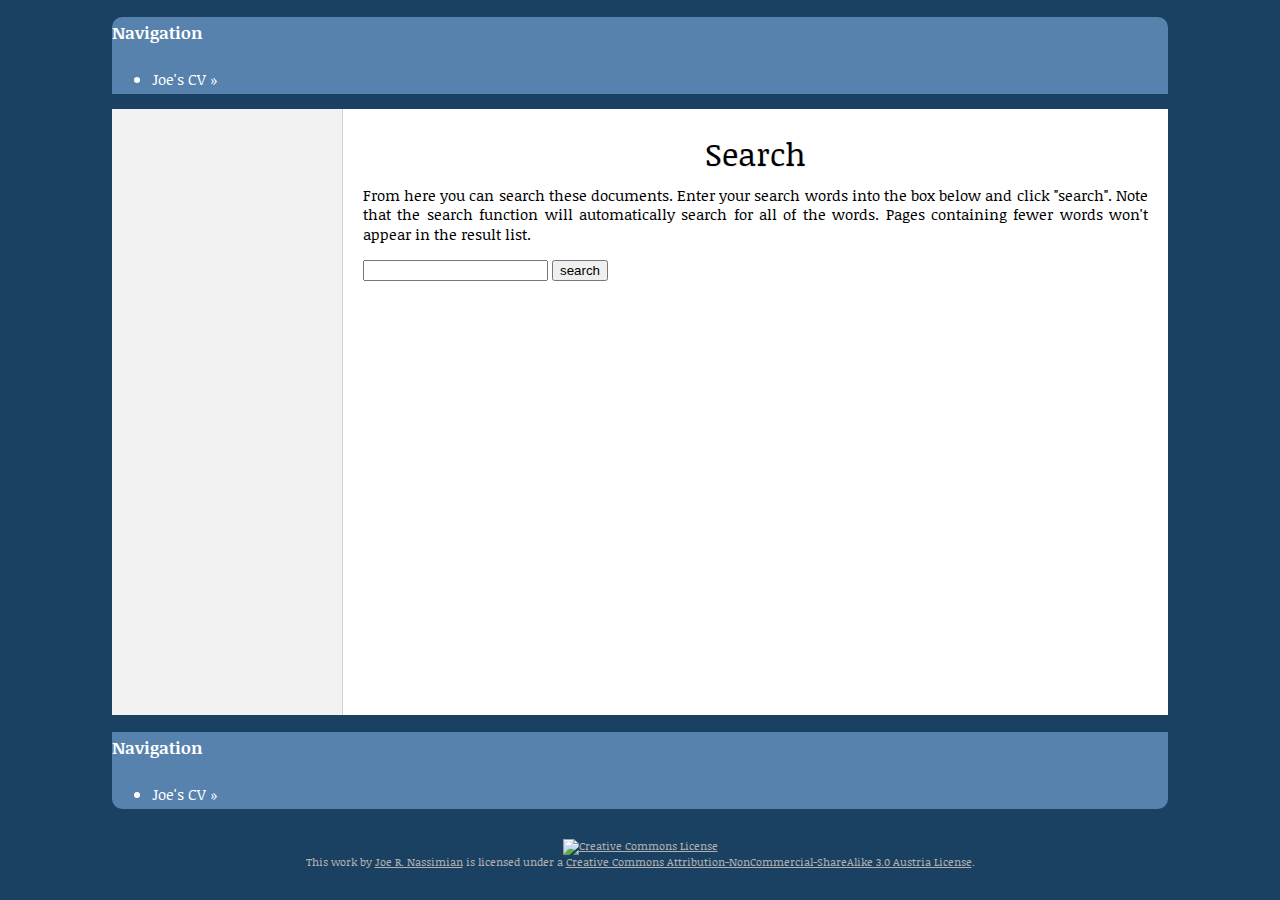
==== search.html @ e48b3f3c "updated cv" ====
<!DOCTYPE html PUBLIC "-//W3C//DTD XHTML 1.0 Transitional//EN"
  "http://www.w3.org/TR/xhtml1/DTD/xhtml1-transitional.dtd">


<html xmlns="http://www.w3.org/1999/xhtml">
  <head>
    <meta http-equiv="Content-Type" content="text/html; charset=utf-8" />
    
    <title>Search &mdash; Joe&#39;s CV</title>
    
    <link rel="stylesheet" href="_static/cloud.css" type="text/css" />
    <link rel="stylesheet" href="_static/pygments.css" type="text/css" />
    <link rel="stylesheet" href="http://fonts.googleapis.com/css?family=Noticia+Text|Droid+Sans+Mono" type="text/css" />
    
    <script type="text/javascript">
      var DOCUMENTATION_OPTIONS = {
        URL_ROOT:    '',
        VERSION:     '1.0',
        COLLAPSE_INDEX: false,
        FILE_SUFFIX: '.html',
        HAS_SOURCE:  true
      };
    </script>
    <script type="text/javascript" src="_static/jquery.js"></script>
    <script type="text/javascript" src="_static/underscore.js"></script>
    <script type="text/javascript" src="_static/doctools.js"></script>
    <script type="text/javascript" src="_static/searchtools.js"></script>
    <script type="text/javascript" src="_static/jquery.cookie.js"></script>
    <script type="text/javascript" src="_static/cloud.js"></script>
    <link rel="top" title="Joe&#39;s CV" href="index.html" />
  <script type="text/javascript">
    jQuery(function() { Search.loadIndex("searchindex.js"); });
  </script>
  
 
<script type="text/javascript">
  var _gaq = _gaq || [];
  _gaq.push(['_setAccount', 'UA-31337366-1']);
  _gaq.push(['_trackPageview']);
</script>


  </head>
  <body>
    <div class="relbar-top">
        
    <div class="related">
      <h3>Navigation</h3>
      <ul>
    <li><a href="index.html">Joe&#39;s CV</a> &raquo;</li>
 
      </ul>
    </div>
    </div>
  

    <div class="document">
      <div class="documentwrapper">
        <div class="bodywrapper">
          <div class="body">
            
  <h1 id="search-documentation">Search</h1>
  <div id="fallback" class="admonition warning">
  <script type="text/javascript">$('#fallback').hide();</script>
  <p>
    Please activate JavaScript to enable the search
    functionality.
  </p>
  </div>
  <p>
    From here you can search these documents. Enter your search
    words into the box below and click "search". Note that the search
    function will automatically search for all of the words. Pages
    containing fewer words won't appear in the result list.
  </p>
  <form action="" method="get">
    <input type="text" name="q" value="" />
    <input type="submit" value="search" />
    <span id="search-progress" style="padding-left: 10px"></span>
  </form>
  
  <div id="search-results">
  
  </div>

          </div>
        </div>
      </div>
      <div class="sphinxsidebar">
        <div class="sphinxsidebarwrapper">
        </div>
      </div>
      <div class="clearer"></div>
    </div>
    <div class="relbar-bottom">
        
    <div class="related">
      <h3>Navigation</h3>
      <ul>
    <li><a href="index.html">Joe&#39;s CV</a> &raquo;</li>
 
      </ul>
    </div>
    </div>


    <div class="footer">
    </div>
    <!-- cloud_sptheme 1.4 -->
<div class="footer">
<a rel="license" href="http://creativecommons.org/licenses/by-nc-sa/3.0/at/"><img alt="Creative Commons License" style="border-width:0" src="http://i.creativecommons.org/l/by-nc-sa/3.0/at/88x31.png" /></a><br />This <span xmlns:dct="http://purl.org/dc/terms/" href="http://purl.org/dc/dcmitype/InteractiveResource" rel="dct:type">work</span> by <a xmlns:cc="http://creativecommons.org/ns#" href="http://www.nassimian.com" property="cc:attributionName" rel="cc:attributionURL">Joe R. Nassimian</a> is licensed under a <a rel="license" href="http://creativecommons.org/licenses/by-nc-sa/3.0/at/">Creative Commons Attribution-NonCommercial-ShareAlike 3.0 Austria License</a>.
<script type="text/javascript">
  (function() {
    var ga = document.createElement('script');
    ga.src = ('https:' == document.location.protocol ?
              'https://ssl' : 'http://www') + '.google-analytics.com/ga.js';
    ga.setAttribute('async', 'true');
    document.documentElement.firstChild.appendChild(ga);
  })();
</script>
</div>

  </body>
</html>
---- _static/cloud.css ----
/*****************************************************
 * cloud.css_t
 * ~~~~~~~~~~~
 *
 * stylesheet for "Cloud" theme for Sphinx.
 *
 * :copyright: Copyright 2011 by Assurance Technologies
 * :license: BSD
 *
 *****************************************************/

@import url("basic.css");

/*****************************************************
 * page layout
 *****************************************************/

body
{
    margin: 1em 1em 0 1em;
    padding: 0;
    background: #1A4162;
    background-attachment: fixed;
    color: #000;
    font-family: "Noticia Text", serif;
    font-size: 11pt;
    line-height: 1em;
}

/*****************************************************
 * page layout - relbars (top & bottom)
 *****************************************************/

div.related
{
    margin: 0 auto;
    max-width: 11in;
    background: #5682AD;
    line-height: 30px;
    color: #ffffff;
}

div.relbar-top div.related
{
    border-radius: .7em .7em 0 0;
    -moz-border-radius: .7em .7em 0 0;
    -webkit-border-radius: .7em .7em 0 0;
}

div.relbar-bottom div.related
{
    border-radius: 0 0 .7em .7em;
    -moz-border-radius: 0 0 .7em .7em;
    -webkit-border-radius: 0 0 .7em .7em;
}

div.related a
{
    color: #ffffff;
}

/*****************************************************
 * page layout - document
 *****************************************************/

div.document
{
    /* note: relative used by div.sidebartoggle */
    position: relative;
    margin: 0 auto;
    max-width: 11in;
    background: #F2F2F2;
}

div.documentwrapper
{
    float: left;
    width: 100%;
}

div.bodywrapper
{
    margin: 0 0 0 230px;
}


div.document.collapsed-sidebar div.bodywrapper { margin-left: 0; }


div.body
{
    min-height: 6in;
    /* note: this ^ is just a hack to prevent body from being shorter than sidebar */

    background-color: #ffffff;
    border-left: 1px solid #D0D0D0;

    line-height: 140%;

    color: #000000;
    padding: 0 20px 30px 20px;
}

/*****************************************************
 * page layout - sidebar
 *****************************************************/

div.sphinxsidebar
{
    /* it's nasty sometimes, but looks prettier than letting too-long module names break into document body*/
    overflow: hidden;

    width: 230px;

    font-size: 90%;
    line-height: 125%;
}


div.document.collapsed-sidebar div.sphinxsidebar { display: none; }


div.sphinxsidebar h3,
div.sphinxsidebar h4
{
    padding: 0;
    margin: 24px 16px 0 0;

    border-bottom: 1px dashed #C0C0C0;

    font-family: ;
    font-weight: normal;
    color: #777777;
}

div.sphinxsidebar h3
{
    font-size: 1.4em;
}

div.sphinxsidebar h4
{
    font-size: 1.3em;
}

div.sphinxsidebar h3 a
{
    color: #777777;
}

div.sphinxsidebar p
{
    color: #777777;
}

div.sphinxsidebar p.topless
{
    margin: 5px 10px 10px 10px;
}

div.sphinxsidebar ul
{
    margin: 10px;
    margin-right: 0;
    padding: 0;
    color: #777777;
}

div.sphinxsidebar a
{
    color: #003469;
    outline: none;
}

div.sphinxsidebar a:active
{
    color: #777777;
}

ul.sphinxtoclist a.current
{
  display: block;
  background: #FFF8E4;
  box-shadow: 0 .1em .5em #FFF8E4;
  -webkit-box-shadow: 0 .1em .5em #FFF8E4;
  -moz-box-shadow: 0 .1em .5em #FFF8E4;
}

div.sphinxsidebar input
{
    border: 1px solid #C0C0C0;
    font-family: sans-serif;
    font-size: 1em;
}

div#searchbox input[type="submit"]
{
   border-radius: 0 0 .7em 0;
   -webkit-border-radius: 0 0 .7em 0;
   -moz-border-radius: 0 0 .7em 0;
}

div.sphinxsidebar input[type="submit"]:hover,
div.sidebartoggle button:hover
{
   background: #FFF8E4;
   box-shadow: 0 1px 2px rgba(0,0,0,.2);
   -webkit-box-shadow: 0 1px 2px rgba(0,0,0,.2);
   -moz-box-shadow: 0 1px 2px rgba(0,0,0,.2);
}

div.sphinxsidebar input[type="submit"]:active,
div.sidebartoggle button:active
{
   box-shadow: none;
   -webkit-box-shadow: none;
   -moz-box-shadow: none;
}


div.sphinxsidebar p.logo
{
    margin: 16px 0 0 0;
    text-align: center;
}

div.sphinxsidebar .searchtip
{
    color: #C0C0C0;
}

/*--------------------------------------------------
 * collapsible sidebar buttons
 *--------------------------------------------------*/


div.sidebartoggle
{
   position: absolute;
   width: 230px;
   top: 0;
   left: 0;
}

div.document.collapsed-sidebar div.sidebartoggle
{
 width: auto;
}

div.sidebartoggle button
{
   position: absolute;
   right: -1px;
   top: 0;

   margin: 0;
   padding: 0 6px;

   background: #F2F2F2;
   border: 1px solid #C0C0C0;
   border-top: 0;
   color: #777777;

   border-radius: 0 0 0 .7em;
   -webkit-border-radius: 0 0 0 .7em;
   -moz-border-radius: 0 0 0 .7em;

   white-space: nowrap;
}

div.document.collapsed-sidebar div.sidebartoggle button
{
  right: auto;
  left: 0;
   border-radius: 0 0 .7em 0;
   -webkit-border-radius: 0 0 .7em 0;
   -moz-border-radius: 0 0 .7em 0;
}


/*****************************************************
 * page layout - footer
 *****************************************************/

div.footer
{
    color: #B0B0B0;
    width: 100%;
    padding: 9px 0;
    text-align: center;
    font-size: 75%;
}

div.footer button.link
{
 margin: 0 -1px;
 padding: 0;
 background: none;
 border: none;
 font-size: inherit;
 font-family: inherit;
}

div.footer a,
div.footer button.link
{
    color: #B0B0B0;
    text-decoration: underline;
}

div.footer a:hover,
div.footer button.link:hover
{
   color: white;
}

div.footer + div.footer,
div.footer + script + div.footer
{
    margin-top: -12px;
}

/*****************************************************
 * adaptive page layout - if too small, hide some things
 *****************************************************/

@media only screen and (max-width: 960px),
       only screen and (max-width: 700px),
       only screen and (max-device-width: 700px),
       handheld
{
    body {
        margin: 0;
    }

    div.relbar-top div.related,
    div.relbar-bottom div.related
    {
        border-radius: 0;
        -moz-border-radius: 0;
        -webkit-border-radius: 0;
    }

    /* hide extra info */
    div.admonition.floater { display: none; }
}

@media only screen and (max-width: 700px),
       only screen and (max-device-width: 700px),
       handheld
{
    /* hide the sidebar */
    div.sphinxsidebar
    {
        display: none;
    }

    
     /* FIXME: would like to make this work some how, hiding it til it works */
      div.sidebartoggle { display: none; }
    

    div.bodywrapper
    {
        margin-left: 0;
    }

    /* hide all lefthand links but first one, to save space*/
    div.related > ul > li:not(.right) + li
    {
        display: none;
    }

    /* remove spacing on headers and reduce body padding */
    body div.body h2, body div.body p.rubric
    {
        border-radius: 0;
        -moz-border-radius: 0;
        -webkit-border-radius: 0;
    }

    div.body
    {
        padding: 0 10px 30px;
    }
}

/*****************************************************
 * adapt for print media
 *****************************************************/
@media print
{
    div.sidebartoggle button#sidebar-show{
        display: none;
    }

    div.sidebartoggle button#sidebar-hide{
        display: none;
    }

    div.body { border: 0; }
}

/*****************************************************
 * document - link styles
 *****************************************************/

a
{
    color: #003469;
    text-decoration: none;
}

a:visited
{
    color: ;
    text-decoration: none;
}

a:hover
{
    text-decoration: underline;
}

a.biglink
{
    font-size: 130%;
}


a.external:before
{
    content: "\21D7";
    padding-right: .1em;
}
a.external.issue:before
{
    content: "\2727";
}
em.issue:before
{
    content: "\2727";
    padding-right: .1em;
}


dt:target,
.footnote:target,
.highlighted
{
    padding: 4px;
    margin: -4px;

    background-color: #fbe54e;

    border-radius: 4px;
    -webkit-border-radius: 4px;
    -moz-border-radius: 4px;
}

/*****************************************************
 * document - header styles
 *****************************************************/

div.body h1,
div.body h2,
div.body p.rubric,
div.body h3,
div.body h4,
div.body h5,
div.body h6
{
    margin: 1em 0 -.25em 0;
    padding: 0;

    color: #000000;
    text-shadow: 1px 1px 1px rgba(0,0,0,.1);

    font-family: ;
    font-weight: normal;
    line-height: 1em;
}

div.body h1 {
    margin: 0 0 .5em 0;
    padding: .9em 0 0 0;
    text-align: center;
    font-size: 24pt;
}

div.body h2, div.body p.rubric { font-size: 18pt; }
div.body h3 { font-size: 16pt; }
div.body h4 { font-size: 14pt; }
div.body h5 { font-size: 12pt; }
div.body h6 { font-size: 11pt; }

div.body h2,
div.body p.rubric,
div.section.emphasized > h3
{
    margin: 1em -10px 0;
    padding: 12px 10px 10px;

    background: #84A6C7;
    border: 1px solid rgba(0,0,0,.125);
    border-width: 0 1px 1px 0;

    border-radius: 10px;
    -moz-border-radius: 10px;
    -webkit-border-radius: 10px;

    font-style: italic;
    color: #ffffff;
    text-shadow: 2px 2px 1px rgba(0,0,0,.1);
}

div.body h2.highlighted,
div.section.emphasized > h3.highlighted
{
    border: 0.25em solid #fbe54e;
}

div.body p.rubric,
div.section.emphasized > h3
{
     background: #92BCDE;
}

div.section.emphasized > h3 { margin-left: 0; margin-right: 0; }

a.headerlink
{
    color: #003469;
    font-size: 0.8em;
    margin: 0 0 0 1px;
    padding: 0 5px 0 4px;
    text-decoration: none;
    border-radius: 5px;
}

a.headerlink:hover
{
    background-color: #003469;
    color: white;

    box-shadow: 2px 2px 2px rgba(0,0,0,.2);
    -webkit-box-shadow: 2px 2px 2px rgba(0,0,0,.2);
    -moz-box-shadow: 2px 2px 2px rgba(0,0,0,.2);
}

/*****************************************************
 * document - toggleable h1/h2 sections
 *****************************************************/

.html-toggle-button
{
    position: relative;
}

.html-toggle-button:hover
{
    /* give a little bit of hint that this is clickable */
    cursor: pointer;
    box-shadow: 2px 2px 2px #003469;
    -moz-box-shadow: 2px 2px 2px #003469;
    -webkit-box-shadow: 2px 2px 2px #003469;
}

div.body div.section:not(.emphasized) > h3.html-toggle-button:hover,
div.body h4.html-toggle-button:hover
{
    background: #92BCDE;
    box-shadow: 0 0  2px #003469;
    -moz-box-shadow: 0 0 2px #003469;
    -webkit-box-shadow: 0 0 2px #003469;
}

.html-toggle.collapsed > .html-toggle-button
{
    margin-bottom: 1em;
}

.html-toggle.collapsed > .html-toggle-button:after
{
    content: "[+ show section]";
    margin: 0;
    padding: .15em 0 0 0;
    text-shadow: none;
    color: inherit;
    font-size: 65%;
    font-style: italic;
    font-weight: bold;
}

.html-toggle.expanded > .html-toggle-button:after
{
    content: "[- hide section]";
    margin: 0;
    padding: .15em 0 0 0;
    text-shadow: none;
    color: inherit;
    font-size: 65%;
    font-style: italic;
    font-weight: bold;
}

.html-toggle-button:hover a.headerlink:not(:hover) { opacity: 0; }

/*****************************************************
 * document - admonitions
 *****************************************************/

div.admonition, p.deprecated
{
    background: #f2f2f2;
    border: 1px solid rgba(0,0,0,.05);
    border-width: 0 1px 1px 0;
    margin: 1em 0;
    padding: .5em;
    border-radius: 0 10px 0 10px;
    -webkit-border-radius: 0 10px 0 10px;
    -moz-border-radius: 0 10px 0 10px;
}

div.note, div.seealso, div.warning, div.admonition-todo, p.deprecated
{
    background-position: 8px 8px;
    background-repeat: no-repeat;
    padding-left: 38px;
}

div.note { background-color: #E7F0FE; background-image: url(icon-note.png); }
div.seealso { background-color: #FFF7E0; background-image: url(icon-seealso.png); }
div.topic { background-color: #eee; }
div.warning { background-color: #ffe4e4; background-image: url(icon-warning.png); }
div.admonition-todo { background-color: #FFF7E0; background-image: url(icon-todo.png); }
p.deprecated { background-color: #fbece0; background-image: url(icon-deprecated.png); }

div.admonition.caution { background-color: green; }

div.admonition p,
div.admonition pre,
div.admonition ul,
div.admonition ol
{
    margin-bottom: 5px;
}

div.admonition.floater
{
    float: right;
    max-width: 40%;
    margin: 1em 0 1.5em 1.5em;
}

/* next 3 rules merge the title into the first paragraph */
p.admonition-title
{
    display: inline;
    margin-right: 0;
}

p.admonition-title + p
{
    display: inline;
}

p.admonition-title:after
{
    content: ":";
}

p.admonition-title + ul
{
  margin-top: 0;
}

/* don't indent admonitions inside definitions */
dl div.admonition
{
  margin-left: 0;
}

/*****************************************************
 * document - misc body styles
 *****************************************************/

div.body hr {
    margin: 0 10px;
    background: none;
    border: 1px dashed #C0C0C0;
    border-width: 1px 0 0 0;
}

div.body p,
div.body dd,
div.body li
{
    text-align: justify;
    line-height: 133%;
}

    /*------------------------------------
     * footnotes
     *------------------------------------*/

a.footnote-reference
{
    font-size: 70%;
    position: relative;
    top: -.75em;
}

table.docutils.footnote {  margin: 1em 0 0 1em; }

    /*------------------------------------
     * list & definition lists
     *------------------------------------*/

dl { margin-bottom: 1.5em; }
li > dl:only-child { margin-bottom: 0; }

/* join separate ULs together */
ul + ul,
ul + div > ul:only-child,
div.toctree-wrapper + ul
{
 margin-top: -1em;
}

dd ol {  margin-bottom: 10px; }

.field-list p { margin-bottom: 16px; }

    /*------------------------------------
     * width styles
     *------------------------------------*/

.fullwidth {
    width: 90%;
}

    /*------------------------------------
     * table styles
     *------------------------------------*/

table.centered {
    margin-left: auto;
    margin-right: auto;
}

h2 + table.docutils { margin-top: 1em; }

table.docutils th { border: 0; padding: 5px 10px 5px 5px; }
table.docutils td { border: 0; padding: 5px; }
table.docutils tr.row-odd th { background: rgba(0,0,0,.1); }
table.docutils tr.row-odd td { background: rgba(0,0,0,.05); }

table.docutils.html-plain-table tr.row-odd > * { background: none; }

/*****************************************************
 * document - quoted text
 *****************************************************/

div.highlight
{
    background: none;
}

div.highlight pre,
div.highlight-python pre
{
    padding: 10px;

    background-color: #eeffcc;
    border: 1px solid #AACC99;
    border-width: 0 4px;
    border-radius: 8px;
    -moz-border-radius: 8px;
    -webkit-border-radius: 8px;

    font-family: "Droid Sans Mono", monospace;
    font-size: 9pt;
    line-height: 133%;

    color: #111111;
}

table.highlighttable td { padding: 0; }
table.highlighttable td.code { width: 100%; }
table.highlighttable div.linenodiv pre
{
    background: none;
    border: 0;
    margin: 0;
    padding: 0;
    padding-right: .5em;
    opacity: 0.3;
}

tt
{
    font-family: "Droid Sans Mono", monospace;
    font-size: 90%;
}

tt.literal
{
    background-color: rgba(0,0,0,.075);
    border: 1px solid rgba(0,0,0,.05);
    padding: 0px 4px;
    margin: 1px;

    border-radius: 4px;
    -moz-border-radius: 4px;
    -webkit-border-radius: 4px;
}

tt.descname { font-size: 100%; }

p tt.literal { white-space: nowrap; }

tt.samp.literal > em
{
    font-family: "Droid Sans Mono", monospace;
    padding: 0 1px;
}

tt.samp.literal > em:before { content: "<"; }
tt.samp.literal > em:after { content: ">"; }

h1 tt.literal
{
    background-color: inherit;
    border: 0;
    font-size: 80%;
}

h1 tt.samp.literal > em
{
    font-weight: normal;
}

div.sphinxsidebar tt.literal,
a.reference tt.literal,
div.related a tt.literal,
tt.literal.xref
{
    background-color: transparent;
    border: none;
    padding: 0;
    margin: 0;
}

th
{
    background-color: #ede;
}

.viewcode-back
{
    font-family: "Noticia Text", serif;
}

div.viewcode-block:target
{
    background-color: #f4debf;
    border-top: 1px solid #ac9;
    border-bottom: 1px solid #ac9;
}

/*****************************************************
 * nested sections -
 * (requires css classes set by astdoc.ext.nested_sections extension)
 *****************************************************/

dl.nested-section > dt
{
    color: #000000;

    font-family: ;
    font-weight: normal;
    font-size: 100%;
}

dl.nested-section-1 > dt { font-size: 140%; }
dl.nested-section-2 > dt { font-size: 120%; }
dl.nested-section-3 > dt { font-size: 110%; }

dl.nested-section > dd
{
    margin-left: 2em;
    margin-top: 1em;
}

/*****************************************************
 * index page - category colorization
 * (requires css classes set by astdoc.ext.index_styles extension)
 *****************************************************/

table.indextable span.category
{
    font-size: 80%;
    color: #84ADBE;
}

table.indextable span.category.function,
table.indextable span.category.classmethod,
table.indextable span.category.method
{ color: #9AB9CE; }

table.indextable span.category.attribute { color: #8BC38B; }
table.indextable span.category.class { color: #9996c2; }

table.indextable span.location
{
    font-weight: bold;
}

table.indextable td > dl > dt
{
    margin-bottom: .5em;
}

table.indextable td > dl > dd > dl
{
    margin-top: -.5em;
    margin-bottom: .5em;
}

/*#################################################################
    unorganized bits
  #################################################################*/


/*****************************************************
 * provide styling for TODO
 *****************************************************/

div#todos p.admonition-title
{
    font-weight: normal;
    color: #AAA;
    font-size: 70%;
}

div#todos div.admonition-todo + p
{
    font-size: 70%;
    text-align: right;
    margin-top: -.5em;
    margin-bottom: 1.5em;
    color: #AAA;
}

div#todos div.admonition-todo + p a
{
    font-size: 130%;
}

/*****************************************************
 * add more whitespace to parameter lists
 *****************************************************/
td.field-body > ul.first.simple > li,
td.field-body > p.first
{
    margin-bottom: 1em;
}

td.field-body > p.first:only-child
{
    margin: 0; /* work around Chrome bug */
}


td.field-body > ul.first.simple > li > em,
td.field-body > em
{
   padding: 2px 4px;
}

/*****************************************************
 * misc tweaks to parameter lists
 *****************************************************/

th {
    background: inherit;
}

td.field-body > p.first:empty
{
    display: none;
}

td.field-body > p:last-child:empty
{
    margin-bottom: 1em;
}

/*****************************************************
 * EOF
 *****************************************************/
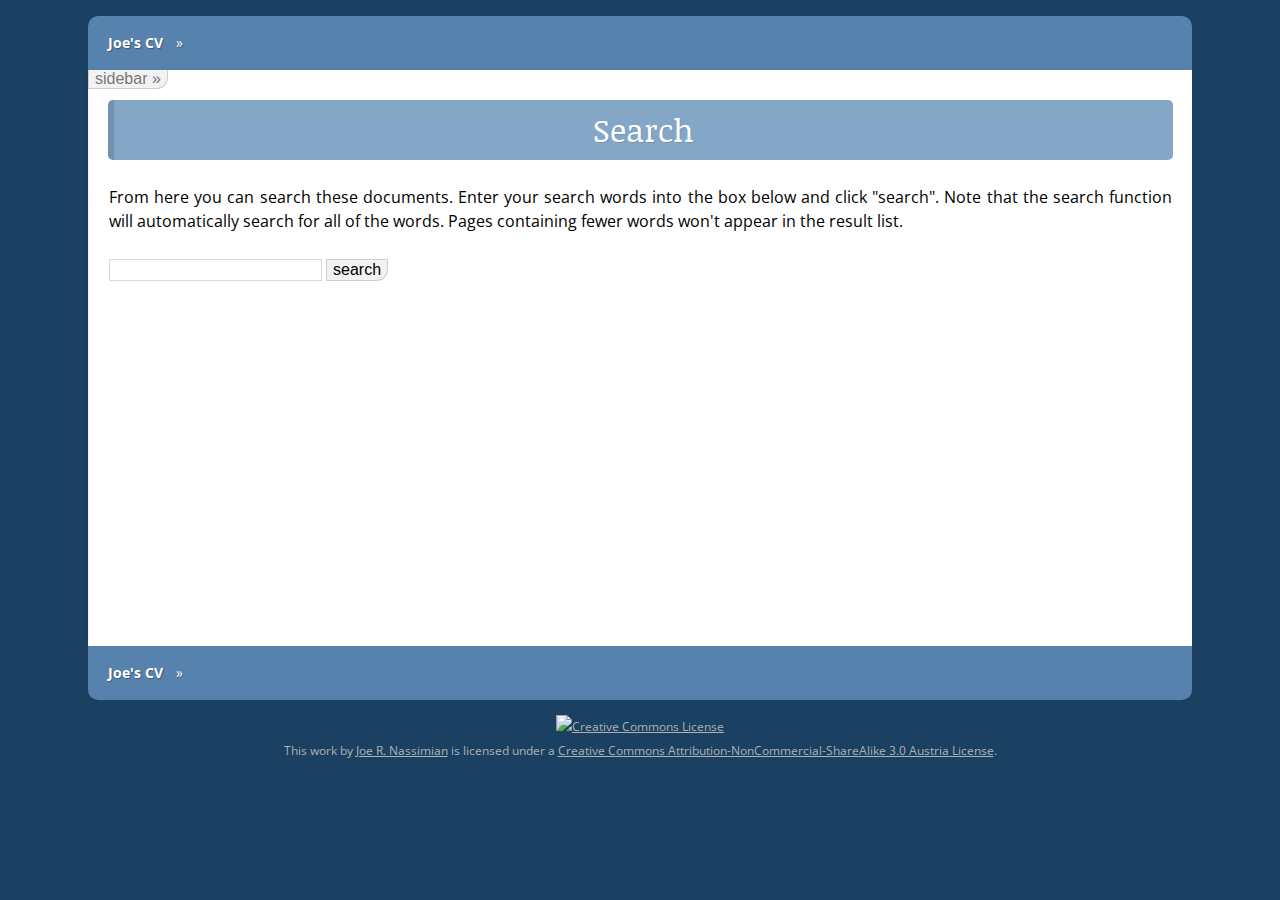
==== commit f19744c9: "Generated last commit" ====
--- a/search.html
+++ b/search.html
@@ -1,4 +1,3 @@
-
 
 
 <!DOCTYPE html PUBLIC "-//W3C//DTD XHTML 1.0 Transitional//EN"
@@ -13,11 +12,11 @@
     
     <link rel="stylesheet" href="_static/cloud.css" type="text/css" />
     <link rel="stylesheet" href="_static/pygments.css" type="text/css" />
-    <link rel="stylesheet" href="http://fonts.googleapis.com/css?family=Noticia+Text|Droid+Sans+Mono" type="text/css" />
+    <link rel="stylesheet" href="//fonts.googleapis.com/css?family=Noticia+Text|Open+Sans|Droid+Sans+Mono" type="text/css" />
     
     <script type="text/javascript">
       var DOCUMENTATION_OPTIONS = {
-        URL_ROOT:    '',
+        URL_ROOT:    './',
         VERSION:     '1.0',
         COLLAPSE_INDEX: false,
         FILE_SUFFIX: '.html',
@@ -35,7 +34,10 @@
     jQuery(function() { Search.loadIndex("searchindex.js"); });
   </script>
   
+  <script type="text/javascript" id="searchindexloader"></script>
+  
  
+        <meta name="viewport" content="width=device-width, initial-scale=1">
 <script type="text/javascript">
   var _gaq = _gaq || [];
   _gaq.push(['_setAccount', 'UA-31337366-1']);
@@ -44,10 +46,10 @@
 
 
   </head>
-  <body>
+  <body role="document">
     <div class="relbar-top">
         
-    <div class="related">
+    <div class="related" role="navigation" aria-label="related navigation">
       <h3>Navigation</h3>
       <ul>
     <li><a href="index.html">Joe&#39;s CV</a> &raquo;</li>
@@ -60,7 +62,7 @@
     <div class="document">
       <div class="documentwrapper">
         <div class="bodywrapper">
-          <div class="body">
+          <div class="body" role="main">
             
   <h1 id="search-documentation">Search</h1>
   <div id="fallback" class="admonition warning">
@@ -89,7 +91,7 @@
           </div>
         </div>
       </div>
-      <div class="sphinxsidebar">
+      <div class="sphinxsidebar" role="navigation" aria-label="main navigation">
         <div class="sphinxsidebarwrapper">
         </div>
       </div>
@@ -97,7 +99,7 @@
     </div>
     <div class="relbar-bottom">
         
-    <div class="related">
+    <div class="related" role="navigation" aria-label="related navigation">
       <h3>Navigation</h3>
       <ul>
     <li><a href="index.html">Joe&#39;s CV</a> &raquo;</li>
@@ -107,7 +109,7 @@
     </div>
 
 
-    <div class="footer">
+    <div class="footer" role="contentinfo">
     </div>
     <!-- cloud_sptheme 1.4 -->
 <div class="footer">
--- a/_static/cloud.css
+++ b/_static/cloud.css
@@ -4,16 +4,169 @@
  *
  * stylesheet for "Cloud" theme for Sphinx.
  *
- * :copyright: Copyright 2011 by Assurance Technologies
+ * :copyright: Copyright 2011-2012 by Assurance Technologies
  * :license: BSD
  *
  *****************************************************/
 
 @import url("basic.css");
 
-/*****************************************************
- * page layout
- *****************************************************/
+
+
+
+
+
+
+
+
+
+
+
+
+
+
+
+
+
+
+
+  
+
+
+
+  
+
+
+
+  
+
+
+
+
+
+
+
+
+
+
+
+
+
+
+
+
+    
+
+
+
+
+
+
+
+
+
+
+  
+  
+
+
+
+
+
+
+
+
+
+
+
+
+
+
+
+
+
+
+
+
+
+
+
+
+
+
+
+
+
+
+
+
+
+
+
+
+
+
+
+
+
+
+
+
+
+
+
+
+
+
+
+
+
+
+
+    
+        
+    
+
+    
+        
+            
+            
+        
+        
+    
+
+    
+        
+    
+
+    
+        
+            
+            
+        
+        
+    
+
+    
+        
+    
+
+    
+        
+            
+            
+        
+        
+    
+
+
+
+
+* {
+  box-sizing: border-box;
+  -moz-box-sizing: border-box;
+  -webkit-box-sizing: border-box;
+}
 
 body
 {
@@ -22,54 +175,157 @@
     background: #1A4162;
     background-attachment: fixed;
     color: #000;
-    font-family: "Noticia Text", serif;
-    font-size: 11pt;
-    line-height: 1em;
-}
-
-/*****************************************************
- * page layout - relbars (top & bottom)
- *****************************************************/
+    font-family: "Open Sans", sans-serif;
+    font-size: 100%;
+    line-height: 1.5em;
+
+    
+}
+
+    
+        
+    
+    
+    
+
+
+    
+
+    
+    
+    
+    
+
+
+
+    
+
+
 
 div.related
 {
     margin: 0 auto;
-    max-width: 11in;
+    max-width: 11.5in;
     background: #5682AD;
-    line-height: 30px;
+    line-height: 1.5em;
+    padding: .75em 0;
     color: #ffffff;
+    text-shadow: 1px 1px 1px rgba(0,0,0,.3);
+
+    
+
+    
 }
 
 div.relbar-top div.related
 {
-    border-radius: .7em .7em 0 0;
-    -moz-border-radius: .7em .7em 0 0;
-    -webkit-border-radius: .7em .7em 0 0;
+  
+  
+      -moz-border-radius: .7em .7em 0 0;
+      -webkit-border-radius: .7em .7em 0 0;
+      -o-border-radius: .7em .7em 0 0;
+      -ms-border-radius: .7em .7em 0 0;
+      border-radius: .7em .7em 0 0;
+  
+
+
+
+  
+
 }
 
 div.relbar-bottom div.related
 {
-    border-radius: 0 0 .7em .7em;
-    -moz-border-radius: 0 0 .7em .7em;
-    -webkit-border-radius: 0 0 .7em .7em;
-}
+  
+  
+      -moz-border-radius: 0 0 .7em .7em;
+      -webkit-border-radius: 0 0 .7em .7em;
+      -o-border-radius: 0 0 .7em .7em;
+      -ms-border-radius: 0 0 .7em .7em;
+      border-radius: 0 0 .7em .7em;
+  
+
+
+
+  
+
+    
+}
+
+    
+    
+    
+    
+
+
+
+  
 
 div.related a
 {
+    display: inline-block;
+    padding: 0.3em 0.6em;
+    
+  
+      -moz-border-radius: 0.8em;
+      -webkit-border-radius: 0.8em;
+      -o-border-radius: 0.8em;
+      -ms-border-radius: 0.8em;
+      border-radius: 0.8em;
+  
+
+
+    font-weight: bold;
     color: #ffffff;
-}
-
-/*****************************************************
- * page layout - document
- *****************************************************/
+    border: 1px solid transparent;
+}
+
+div.related li.right a
+{
+    background: rgba(0,0,0,.1);
+    font-weight: normal;
+}
+
+div.related a:hover,
+div.related li.right a:hover
+{
+    background: #fff9e4;
+    color: #d39110;
+    border-color: #F8D186;
+    text-decoration: none;
+    text-shadow: none;
+    
+  
+      -moz-box-shadow: 1px 1px 2px -1px rgba(0,0,0,0.5);
+      -webkit-box-shadow: 1px 1px 2px -1px rgba(0,0,0,0.5);
+      -o-box-shadow: 1px 1px 2px -1px rgba(0,0,0,0.5);
+      -ms-box-shadow: 1px 1px 2px -1px rgba(0,0,0,0.5);
+      box-shadow: 1px 1px 2px -1px rgba(0,0,0,0.5);
+  
+
+
+}
+
+
+    
+    
+    
+
+
+
+
+
 
 div.document
 {
-    /* note: relative used by div.sidebartoggle */
+    
     position: relative;
     margin: 0 auto;
-    max-width: 11in;
+    max-width: 11.5in;
     background: #F2F2F2;
+
+    
+
 }
 
 div.documentwrapper
@@ -78,10 +334,28 @@
     width: 100%;
 }
 
+
 div.bodywrapper
 {
-    margin: 0 0 0 230px;
-}
+    margin: 0 0 0 3in;
+ 
+}
+
+    
+    
+    
+    
+
+
+
+    
+        
+    
+    
+    
+
+
+    
 
 
 div.document.collapsed-sidebar div.bodywrapper { margin-left: 0; }
@@ -90,35 +364,82 @@
 div.body
 {
     min-height: 6in;
-    /* note: this ^ is just a hack to prevent body from being shorter than sidebar */
-
+    
+
+    
     background-color: #ffffff;
-    border-left: 1px solid #D0D0D0;
-
-    line-height: 140%;
+    border-left: 1px solid rgba(0,0,0,.05);
+    
+        
+            
+  
+      -moz-box-shadow: -1px 0 2px rgba(0,0,0,.05);
+      -webkit-box-shadow: -1px 0 2px rgba(0,0,0,.05);
+      -o-box-shadow: -1px 0 2px rgba(0,0,0,.05);
+      -ms-box-shadow: -1px 0 2px rgba(0,0,0,.05);
+      box-shadow: -1px 0 2px rgba(0,0,0,.05);
+  
+
+
+        
+    
+
+    line-height: 1.5em;
 
     color: #000000;
-    padding: 0 20px 30px 20px;
-}
-
-/*****************************************************
- * page layout - sidebar
- *****************************************************/
+    padding: 30px 20px;
+
+    
+
+}
+
+    
+    
+    
+    
+
+
+
+
 
 div.sphinxsidebar
 {
-    /* it's nasty sometimes, but looks prettier than letting too-long module names break into document body*/
+    
     overflow: hidden;
 
-    width: 230px;
+    width: 3in;
 
     font-size: 90%;
-    line-height: 125%;
-}
-
-
-div.document.collapsed-sidebar div.sphinxsidebar { display: none; }
-
+    line-height: 1.25em;
+
+    
+
+}
+
+    
+        
+    
+    
+    
+
+
+    
+
+    
+    
+    
+    
+
+
+
+
+  div.document.collapsed-sidebar div.sphinxsidebar { display: none; }
+
+
+div.sphinxsidebarwrapper
+{
+   padding: 1em 0 0 10px;
+}
 
 div.sphinxsidebar h3,
 div.sphinxsidebar h4
@@ -126,24 +447,16 @@
     padding: 0;
     margin: 24px 16px 0 0;
 
-    border-bottom: 1px dashed #C0C0C0;
-
-    font-family: ;
+    font-family: "Noticia Text", serif;
     font-weight: normal;
     color: #777777;
 }
 
-div.sphinxsidebar h3
-{
-    font-size: 1.4em;
-}
-
-div.sphinxsidebar h4
-{
-    font-size: 1.3em;
-}
-
-div.sphinxsidebar h3 a
+div.sphinxsidebar h3 { font-size: 1.4em; }
+div.sphinxsidebar h4 { font-size: 1.3em; }
+
+div.sphinxsidebar h3 a,
+div.sphinxsidebar h4 a
 {
     color: #777777;
 }
@@ -169,7 +482,16 @@
 div.sphinxsidebar a
 {
     color: #003469;
-    outline: none;
+    border: 1px solid transparent;
+    border-width: 1px 0;
+}
+
+div.sphinxsidebar a:hover
+{
+    color: #d39110;
+    background: #fff9e4;
+    border-color: #F8D186;
+    text-decoration: none;
 }
 
 div.sphinxsidebar a:active
@@ -177,70 +499,252 @@
     color: #777777;
 }
 
-ul.sphinxtoclist a.current
-{
+div.sphinxsidebar p.logo
+{
+    margin: 1em 0 0 -10px;
+    text-align: center;
+}
+
+div.sphinxsidebar p.logo a
+{
+    display: inline-block;
+    
+  
+      -moz-border-radius: 3px;
+      -webkit-border-radius: 3px;
+      -o-border-radius: 3px;
+      -ms-border-radius: 3px;
+      border-radius: 3px;
+  
+
+
+}
+
+
+div.sphinxsidebarwrapper > h3:first-child,
+div.sphinxsidebarwrapper > h4:first-child,
+div.sphinxsidebarwrapper > div:first-child > h3:first-child,
+div.sphinxsidebarwrapper > div:first-child > h4:first-child
+{
+  margin-top: .2em;
+}
+
+
+
+
+div.sphinxsidebar ul,
+div.sphinxsidebar ul ul,
+div.sphinxprev p.topless,
+div.sphinxnext p.topless
+{
+  list-style: none;
+  margin-left: 0;
+}
+
+div.sphinxsidebar ul ul
+{
+  margin-left: 1.5em;
+}
+
+
+div.sphinxsidebar ul a,
+div.sphinxprev a,
+div.sphinxnext a
+{
+  position: relative;
   display: block;
-  background: #FFF8E4;
-  box-shadow: 0 .1em .5em #FFF8E4;
-  -webkit-box-shadow: 0 .1em .5em #FFF8E4;
-  -moz-box-shadow: 0 .1em .5em #FFF8E4;
-}
-
-div.sphinxsidebar input
-{
-    border: 1px solid #C0C0C0;
+  padding: 1px 4px 3px 5px;
+  margin: 0 5px 0 0;
+  border: 1px solid transparent;
+  border-width: 1px 0;
+  
+  
+      -moz-border-radius: 3px;
+      -webkit-border-radius: 3px;
+      -o-border-radius: 3px;
+      -ms-border-radius: 3px;
+      border-radius: 3px;
+  
+
+
+}
+
+
+div.sphinxsidebar ul a:hover,
+div.sphinxprev a:hover,
+div.sphinxnext a:hover
+{
+  background: #fff9e4;
+  border-color: #F8D186;
+  color: #d39110;
+  text-decoration: none;
+}
+
+
+div.sphinxsidebar li.current > a.local
+{
+  color: #d39110;
+}
+
+
+div.sphinxsidebar ul ul li.active:not(.current) > a:before
+{
+  position: absolute;
+  left: -0.8em;
+  content: "↳";
+  color: #F8D186;
+}
+
+
+div.sphinxsidebar li.active.final > a:not(.child):not(:hover)
+{
+  background: #fff9e4;
+  color: #d39110;
+}
+
+
+
+
+div.sphinxsidebar li.toc-toggle > a:after
+{
+  content: "[–]";
+  padding-left: .25em;
+  filter: progid:DXImageTransform.Microsoft.Alpha(Opacity=50);
+ opacity: 0.5;
+
+}
+
+div.sphinxsidebar li.toc-toggle.collapsed > a:after
+{
+  content: "[+]";
+}
+
+
+
+  a.reference > .objdesc
+  {
+    font-size: 88%;
+  }
+
+  a.reference:not(:hover) > .objdesc
+  {
+    filter: progid:DXImageTransform.Microsoft.Alpha(Opacity=60);
+ opacity: 0.6;
+
+  }
+
+  .current ul a > .objdesc.unique
+  {
+    display: none;
+  }
+
+
+
+
+
+div.sphinxsidebar input,
+h1#search-documentation ~ form > input
+{
+    border: 1px solid rgba(0,0,0,.15);
     font-family: sans-serif;
     font-size: 1em;
 }
 
-div#searchbox input[type="submit"]
-{
-   border-radius: 0 0 .7em 0;
-   -webkit-border-radius: 0 0 .7em 0;
-   -moz-border-radius: 0 0 .7em 0;
-}
-
-div.sphinxsidebar input[type="submit"]:hover,
-div.sidebartoggle button:hover
-{
-   background: #FFF8E4;
-   box-shadow: 0 1px 2px rgba(0,0,0,.2);
-   -webkit-box-shadow: 0 1px 2px rgba(0,0,0,.2);
-   -moz-box-shadow: 0 1px 2px rgba(0,0,0,.2);
-}
-
-div.sphinxsidebar input[type="submit"]:active,
-div.sidebartoggle button:active
-{
-   box-shadow: none;
-   -webkit-box-shadow: none;
-   -moz-box-shadow: none;
-}
-
-
-div.sphinxsidebar p.logo
-{
-    margin: 16px 0 0 0;
-    text-align: center;
+div#searchbox input[type="submit"],
+h1#search-documentation ~ form > input[type="submit"]
+{
+   background: #F2F2F2;
+   
+  
+      -moz-border-radius: 0 0 0.7em 0;
+      -webkit-border-radius: 0 0 0.7em 0;
+      -o-border-radius: 0 0 0.7em 0;
+      -ms-border-radius: 0 0 0.7em 0;
+      border-radius: 0 0 0.7em 0;
+  
+
+
+}
+
+div#searchbox input[type="submit"]:hover,
+h1#search-documentation ~ form > input[type="submit"]:hover,
+div.sidebartoggle button:hover,
+.highlight .copybutton:hover
+{
+   background: #fff9e4;
+   color: #d39110;
+   border-color: #F8D186;
+}
+
+h1#search-documentation ~ form > input[type="text"]:focus,
+div.sphinxsidebar input[type="text"]:focus
+{
+  border-color: #F8D186;
+}
+
+.highlight .copybutton:hover:not(:active),
+div.sphinxsidebar button:hover:not(:active),
+div.sphinxsidebar input[type="submit"]:hover:not(:active),
+h1#search-documentation ~ form > input[type="submit"]:hover,
+div.sidebartoggle button:hover:not(:active)
+{
+  
+  
+      -moz-box-shadow: 1px 1px 2px -1px rgba(0,0,0,0.5);
+      -webkit-box-shadow: 1px 1px 2px -1px rgba(0,0,0,0.5);
+      -o-box-shadow: 1px 1px 2px -1px rgba(0,0,0,0.5);
+      -ms-box-shadow: 1px 1px 2px -1px rgba(0,0,0,0.5);
+      box-shadow: 1px 1px 2px -1px rgba(0,0,0,0.5);
+  
+
+
+}
+
+div.sidebartoggle button::-moz-focus-inner,
+.highlight .copybutton::-moz-focus-inner
+{
+    border: 0;
 }
 
 div.sphinxsidebar .searchtip
 {
-    color: #C0C0C0;
-}
-
-/*--------------------------------------------------
- * collapsible sidebar buttons
- *--------------------------------------------------*/
+    color: #999999;
+}
+
+
 
 
 div.sidebartoggle
 {
    position: absolute;
-   width: 230px;
+   width: 3in;
    top: 0;
    left: 0;
-}
+   z-index: 1;
+}
+
+    
+    
+    
+    
+
+
+
+    
+        
+    
+    
+    
+
+
+    
+
+    
+    
+    
+    
+
+
 
 div.document.collapsed-sidebar div.sidebartoggle
 {
@@ -256,31 +760,57 @@
    margin: 0;
    padding: 0 6px;
 
+   background: transparent;
+   border: 1px solid rgba(0,0,0,.05);
+   border-width: 0 1px 1px 1px;
+   color: #777777;
+     
+  
+      -moz-border-radius: 0 0 0 0.7em;
+      -webkit-border-radius: 0 0 0 0.7em;
+      -o-border-radius: 0 0 0 0.7em;
+      -ms-border-radius: 0 0 0 0.7em;
+      border-radius: 0 0 0 0.7em;
+  
+
+
+   
+
+    font-size: 1em;
+   white-space: nowrap;
+   cursor: pointer;
+
+   
+
+    
+}
+
+div.document.collapsed-sidebar div.sidebartoggle button
+{
    background: #F2F2F2;
-   border: 1px solid #C0C0C0;
-   border-top: 0;
-   color: #777777;
-
-   border-radius: 0 0 0 .7em;
-   -webkit-border-radius: 0 0 0 .7em;
-   -moz-border-radius: 0 0 0 .7em;
-
-   white-space: nowrap;
-}
-
-div.document.collapsed-sidebar div.sidebartoggle button
-{
+  left: 0;
   right: auto;
-  left: 0;
-   border-radius: 0 0 .7em 0;
-   -webkit-border-radius: 0 0 .7em 0;
-   -moz-border-radius: 0 0 .7em 0;
-}
-
-
-/*****************************************************
- * page layout - footer
- *****************************************************/
+    border-color: rgba(0,0,0,.15);
+     
+  
+      -moz-border-radius: 0 0 0.7em 0;
+      -webkit-border-radius: 0 0 0.7em 0;
+      -o-border-radius: 0 0 0.7em 0;
+      -ms-border-radius: 0 0 0.7em 0;
+      border-radius: 0 0 0.7em 0;
+  
+
+
+   
+
+    
+
+    
+}
+
+
+
+
 
 div.footer
 {
@@ -289,6 +819,8 @@
     padding: 9px 0;
     text-align: center;
     font-size: 75%;
+
+    
 }
 
 div.footer button.link
@@ -320,147 +852,13 @@
     margin-top: -12px;
 }
 
-/*****************************************************
- * adaptive page layout - if too small, hide some things
- *****************************************************/
-
-@media only screen and (max-width: 960px),
-       only screen and (max-width: 700px),
-       only screen and (max-device-width: 700px),
-       handheld
-{
-    body {
-        margin: 0;
-    }
-
-    div.relbar-top div.related,
-    div.relbar-bottom div.related
-    {
-        border-radius: 0;
-        -moz-border-radius: 0;
-        -webkit-border-radius: 0;
-    }
-
-    /* hide extra info */
-    div.admonition.floater { display: none; }
-}
-
-@media only screen and (max-width: 700px),
-       only screen and (max-device-width: 700px),
-       handheld
-{
-    /* hide the sidebar */
-    div.sphinxsidebar
-    {
-        display: none;
-    }
-
-    
-     /* FIXME: would like to make this work some how, hiding it til it works */
-      div.sidebartoggle { display: none; }
-    
-
-    div.bodywrapper
-    {
-        margin-left: 0;
-    }
-
-    /* hide all lefthand links but first one, to save space*/
-    div.related > ul > li:not(.right) + li
-    {
-        display: none;
-    }
-
-    /* remove spacing on headers and reduce body padding */
-    body div.body h2, body div.body p.rubric
-    {
-        border-radius: 0;
-        -moz-border-radius: 0;
-        -webkit-border-radius: 0;
-    }
-
-    div.body
-    {
-        padding: 0 10px 30px;
-    }
-}
-
-/*****************************************************
- * adapt for print media
- *****************************************************/
-@media print
-{
-    div.sidebartoggle button#sidebar-show{
-        display: none;
-    }
-
-    div.sidebartoggle button#sidebar-hide{
-        display: none;
-    }
-
-    div.body { border: 0; }
-}
-
-/*****************************************************
- * document - link styles
- *****************************************************/
-
-a
-{
-    color: #003469;
-    text-decoration: none;
-}
-
-a:visited
-{
-    color: ;
-    text-decoration: none;
-}
-
-a:hover
-{
-    text-decoration: underline;
-}
-
-a.biglink
-{
-    font-size: 130%;
-}
-
-
-a.external:before
-{
-    content: "\21D7";
-    padding-right: .1em;
-}
-a.external.issue:before
-{
-    content: "\2727";
-}
-em.issue:before
-{
-    content: "\2727";
-    padding-right: .1em;
-}
-
-
-dt:target,
-.footnote:target,
-.highlighted
-{
-    padding: 4px;
-    margin: -4px;
-
-    background-color: #fbe54e;
-
-    border-radius: 4px;
-    -webkit-border-radius: 4px;
-    -moz-border-radius: 4px;
-}
-
-/*****************************************************
- * document - header styles
- *****************************************************/
+
+
+
+
+
+
+
 
 div.body h1,
 div.body h2,
@@ -470,320 +868,771 @@
 div.body h5,
 div.body h6
 {
-    margin: 1em 0 -.25em 0;
-    padding: 0;
-
-    color: #000000;
-    text-shadow: 1px 1px 1px rgba(0,0,0,.1);
-
-    font-family: ;
+    font-family: "Noticia Text", serif;
     font-weight: normal;
-    line-height: 1em;
-}
-
-div.body h1 {
-    margin: 0 0 .5em 0;
-    padding: .9em 0 0 0;
+    color: #333;
+}
+
+    
+    
+    
+    
+
+
+
+    
+    
+    
+    
+
+div.body h1
+{
+    
+    
+        
+    
+    
+        
+    font-size: 2.0em;
+    line-height: 1.5em;
+    margin: 1.5em 0
+            1.5em 0;
+
     text-align: center;
-    font-size: 24pt;
-}
-
-div.body h2, div.body p.rubric { font-size: 18pt; }
-div.body h3 { font-size: 16pt; }
-div.body h4 { font-size: 14pt; }
-div.body h5 { font-size: 12pt; }
-div.body h6 { font-size: 11pt; }
-
+    
+}
+
+    
+    div.body > .section > h1
+    {
+        
+    
+    
+        
+    margin: 0.563em 0
+            1.5em 0;
+
+    }div.body h2,
+div.body p.rubric
+{
+    
+    
+        
+    
+    
+        
+    font-size: 1.875em;
+    line-height: 1.6em;
+    margin: 0.8em 0
+            0.8em 0;
+
+}
+
+div.body h3
+{
+    
+    
+        
+    
+    
+        
+    font-size: 1.625em;
+    line-height: 1.84615384615em;
+    margin: 0.692em 0
+            0.692em 0;
+
+}
 div.body h2,
 div.body p.rubric,
-div.section.emphasized > h3
-{
-    margin: 1em -10px 0;
-    padding: 12px 10px 10px;
-
-    background: #84A6C7;
-    border: 1px solid rgba(0,0,0,.125);
-    border-width: 0 1px 1px 0;
-
-    border-radius: 10px;
-    -moz-border-radius: 10px;
-    -webkit-border-radius: 10px;
-
-    font-style: italic;
-    color: #ffffff;
-    text-shadow: 2px 2px 1px rgba(0,0,0,.1);
-}
-
-div.body h2.highlighted,
-div.section.emphasized > h3.highlighted
-{
-    border: 0.25em solid #fbe54e;
-}
-
+.section.emphasize-children > .section > h3,
+.desc-section-1 > .section-header, 
+#table-of-contents > h1, 
+h1#search-documentation 
+{
+    
+        
+        padding: 6px 10px;
+        background-color: #84A6C7;
+        border: 1px solid rgba(0,0,0,.125);
+        border-width: 0 0 0 6px;
+        color: #ffffff;
+        text-shadow: 1px 1px rgba(0,0,0,.125);
+
+        
+    
+    
+  
+      -moz-border-radius: 5px;
+      -webkit-border-radius: 5px;
+      -o-border-radius: 5px;
+      -ms-border-radius: 5px;
+      border-radius: 5px;
+  
+
+
+    clear: both; 
+}
+
+    
+    
+    
+    
+
+
+
+    
+
+
+div.body h2,
 div.body p.rubric,
-div.section.emphasized > h3
-{
-     background: #92BCDE;
-}
-
-div.section.emphasized > h3 { margin-left: 0; margin-right: 0; }
-
-a.headerlink
+.desc-section-1 > .section-header, 
+#table-of-contents > h1, 
+h1#search-documentation 
+{
+    
+    
+        
+    
+    
+        
+    margin: 0.8em -1px
+            0.8em -1px;
+
+}
+
+
+.section.emphasize-children > .section > h3
+{
+    
+    
+        
+    
+    
+        
+    margin: 0.923em -1px
+            0.923em -1px;
+
+}
+
+
+div.body p.rubric,
+.desc-section-1 > .section-header, 
+.section.emphasize-children > .section > h3
+{
+    
+        background-color: #92BCDE;
+        
+    
+}
+
+
+
+    
+    div.body h2:hover a.headerlink:not(:hover),
+    .section.emphasize-children > .section > h3:hover a.headerlink:not(:hover)
+    {
+        filter: progid:DXImageTransform.Microsoft.Alpha(Opacity=40);
+ opacity: 0.4;
+
+    }
+
+    
+    div.body h2.highlighted,
+    .section.emphasize-children > .section > h3.highlighted
+    {
+        background-color: #fbe54e;
+        border-color: #F8D186;
+        color: #333;
+    }
+
+
+
+
+div.body h4 {
+    
+    
+        
+    
+    
+        
+    font-size: 1.25em;
+    line-height: 1.2em;
+    margin: 1.2em 0
+            1.2em 0;
+
+    clear: both; 
+}
+div.body h5 { 
+    
+        
+    
+    
+        
+    font-size: 1.1em;
+    line-height: 1.36363636364em;
+    margin: 1.364em 0
+            1.364em 0;
+ }
+div.body h6 { 
+    
+        
+    
+    
+        
+    font-size: 1.0em;
+    line-height: 1.5em;
+    margin: 1.5em 0
+            1.5em 0;
+ }#table-of-contents > h1, 
+h1#search-documentation 
+{
+  margin-top: 0;
+}a.headerlink
 {
     color: #003469;
     font-size: 0.8em;
     margin: 0 0 0 1px;
     padding: 0 5px 0 4px;
     text-decoration: none;
-    border-radius: 5px;
-}
-
-a.headerlink:hover
-{
-    background-color: #003469;
-    color: white;
-
-    box-shadow: 2px 2px 2px rgba(0,0,0,.2);
-    -webkit-box-shadow: 2px 2px 2px rgba(0,0,0,.2);
-    -moz-box-shadow: 2px 2px 2px rgba(0,0,0,.2);
-}
-
-/*****************************************************
- * document - toggleable h1/h2 sections
- *****************************************************/
-
+    border: 1px solid transparent;
+    border-width: 1px 0;
+    
+  
+      -moz-border-radius: 0.35em;
+      -webkit-border-radius: 0.35em;
+      -o-border-radius: 0.35em;
+      -ms-border-radius: 0.35em;
+      border-radius: 0.35em;
+  
+
+
+}
+
+div.body a.headerlink:hover
+{
+    background-color: #fff9e4;
+    border-color: #F8D186;
+    color: #d39110;
+    text-decoration: none;
+
+}
+
+a.headerlink:hover:active
+{
+  
+  
+      -moz-box-shadow: none;
+      -webkit-box-shadow: none;
+      -o-box-shadow: none;
+      -ms-box-shadow: none;
+      box-shadow: none;
+  
+
+
+}
 .html-toggle-button
 {
     position: relative;
-}
-
-.html-toggle-button:hover
-{
-    /* give a little bit of hint that this is clickable */
     cursor: pointer;
-    box-shadow: 2px 2px 2px #003469;
-    -moz-box-shadow: 2px 2px 2px #003469;
-    -webkit-box-shadow: 2px 2px 2px #003469;
-}
-
-div.body div.section:not(.emphasized) > h3.html-toggle-button:hover,
-div.body h4.html-toggle-button:hover
-{
-    background: #92BCDE;
-    box-shadow: 0 0  2px #003469;
-    -moz-box-shadow: 0 0 2px #003469;
-    -webkit-box-shadow: 0 0 2px #003469;
-}
-
-.html-toggle.collapsed > .html-toggle-button
-{
-    margin-bottom: 1em;
-}
-
-.html-toggle.collapsed > .html-toggle-button:after
-{
-    content: "[+ show section]";
+}
+
+
+.html-toggle-button:hover:after,
+.section.emphasize-children > .section > h3.html-toggle-button:hover:after 
+{
+    background: #fff9e4;
+
+
+    border-color: #F8D186;
+    
+  
+      -moz-border-radius: 4px;
+      -webkit-border-radius: 4px;
+      -o-border-radius: 4px;
+      -ms-border-radius: 4px;
+      border-radius: 4px;
+  
+
+
+    
+  
+      -moz-box-shadow: 1px 1px 2px -1px rgba(0,0,0,0.5);
+      -webkit-box-shadow: 1px 1px 2px -1px rgba(0,0,0,0.5);
+      -o-box-shadow: 1px 1px 2px -1px rgba(0,0,0,0.5);
+      -ms-box-shadow: 1px 1px 2px -1px rgba(0,0,0,0.5);
+      box-shadow: 1px 1px 2px -1px rgba(0,0,0,0.5);
+  
+
+
+
+    color: #d39110;
+}
+
+
+.html-toggle-button:after
+{
+    position: relative;
+    top: -0.15em;
     margin: 0;
-    padding: .15em 0 0 0;
+    padding: 0.15em 0.3em;
     text-shadow: none;
-    color: inherit;
     font-size: 65%;
     font-style: italic;
     font-weight: bold;
-}
-
-.html-toggle.expanded > .html-toggle-button:after
-{
-    content: "[- hide section]";
-    margin: 0;
-    padding: .15em 0 0 0;
-    text-shadow: none;
-    color: inherit;
-    font-size: 65%;
-    font-style: italic;
-    font-weight: bold;
-}
-
-.html-toggle-button:hover a.headerlink:not(:hover) { opacity: 0; }
-
-/*****************************************************
- * document - admonitions
- *****************************************************/
+    border: 1px solid transparent;
+}
+
+
+
+.html-toggle.collapsed > .html-toggle-button:after {  content: "[+ show section]"; }
+.html-toggle.expanded > .html-toggle-button:after { content: "[- hide section]"; }
+
+
+.html-toggle-button:active:after,
+.section.emphasize-children > .section > h3.html-toggle-button:active:after 
+{
+    position: relative;
+    top: calc(-0.15em + 1px);
+    left: 1px;
+}
+
+
+    
+    
+    
+
+
+
+
+
+div.body p
+{
+    text-align: justify;
+    
+    
+        
+    
+    
+        
+    margin: 1.5em 0
+            1.5em 0;
+
+}
+
+
+
+div.body li,
+div.body dd
+{
+    text-align: justify;
+}
+
+div.body hr {
+    margin: 0 10px;
+    background: none;
+    border: 1px dashed rgba(0,0,0,.15);
+    border-width: 1px 0 0 0;
+}a.footnote-reference
+{
+    font-size: 70%;
+    position: relative;
+    top: -.75em;
+}
+
+table.docutils.footnote { margin: 1em 0 0 1em; }dl { margin-bottom: 1.5em; }
+li > dl:only-child { margin-bottom: 0; }
+
+dd { margin-right: 10px; } 
+
+dd ol { margin-bottom: 10px; }
+
+dl.docutils > dt { font-size: 1.1em; margin-bottom: .5em; }
+dl.docutils > dd + dt { margin-top: 1.5em; }
+
+
+ul + ul,
+ul + div > ul:only-child,
+div.toctree-wrapper + ul { margin-top: -1em; }
+
+
+dd ul { margin-bottom: 1.5em; }
+
+
+
+a
+{
+    color: #003469;
+    text-decoration: none;
+}
+
+a:visited
+{
+    
+    text-decoration: none;
+}
+
+a:hover
+{
+  color: #d39110;
+  background: #fff9e4;
+  text-decoration: underline;
+}
+
+a:hover:active
+{
+  position: relative;
+  left: 1px;
+  top: 1px;
+  
+  
+      -moz-box-shadow: 0;
+      -webkit-box-shadow: 0;
+      -o-box-shadow: 0;
+      -ms-box-shadow: 0;
+      box-shadow: 0;
+  
+
+
+}
+
+a.biglink
+{
+    font-size: 130%;
+}
+
+
+a.external:before
+{
+    content: "\21D7";
+    padding-right: .1em;
+}
+
+a.external.issue:before
+{
+    content: "\21D7";
+}
+
+a.external[href^="mailto:"]:before
+{
+    content: "";
+}
+
+em.issue:before
+{
+    content: "\21D7";
+    padding-right: .1em;
+}
+dt:target,
+.footnote:target,
+.highlighted
+{
+    padding: 4px;
+    margin: -4px;
+    background-color: #fbe54e;
+   
+  
+      -moz-border-radius: 10px;
+      -webkit-border-radius: 10px;
+      -o-border-radius: 10px;
+      -ms-border-radius: 10px;
+      border-radius: 10px;
+  
+
+
+}
+
+table.fullwidth { width: 100%; }
+
+table.centered { margin-left: auto; margin-right: auto; }
+
+table.docutils.plain { border: none; }
+table.docutils.plain tr.row-odd > * { background: none; }
+
+
+table.docutils.html-plain-table tr.row-odd > * { background: none; }table.docutils th {
+    border: 0 solid transparent;
+    padding: .4em;
+    font-family: "Noticia Text", serif;
+    background: rgba(0,0,0,.15);
+}
+
+table.docutils th.head:not(.stub) {
+    border-bottom: 1px solid rgba(0,0,0,.15);
+}
+
+table.docutils th.stub + td
+{
+    border-left: 1px solid rgba(0,0,0,.15);
+}
+
+table.docutils td {
+    padding: .4em;
+    border: 0 solid rgba(0,0,0,.15);
+}
+table.docutils tr.row-odd td { background: rgba(0,0,0,.06); }
+
+h2 + table.docutils { margin-top: 1em; }
+table > caption { margin: 1em 0 .5em; font-style: italic; }table.docutils .left-align { text-align: left; }
+table.docutils .center-align { text-align: center; }
+table.docutils .right-align { text-align: right; }
+table.docutils .justify-align { text-align: justify; }
+table.docutils .nowrap { white-space: nowrap; }
+
+table.docutils .single-left-divider { border-left-width: 2px; }
+table.docutils th + .single-left-divider,
+table.docutils th + .double-left-divider { border-left-width: 0; }
+table.docutils .double-left-divider { border-left-width: 6px; border-left-style: double; }
+table.docutils .single-right-divider:last-child { border-right-width: 2px; }
+table.docutils .double-right-divider:last-child { border-right-width: 6px; border-right-style: double; }
+
+
+
+
+#table.field-list { margin: 1.5em 0; }
+
+
+#table.field-list th { background: none;  padding: 0 0.4em 0 0; }
+
+
+#table.field-list td { padding: 0 0 1.5em 0; }
+#table.field-list tr:last-child td { padding-bottom: 0; }
+
+
+td.field-body > ul.first.simple > li {  margin: 0 0 1.5em 0; }
+td.field-body > ul.first.simple > li:last-child {  margin-bottom: 0; }
+
+
+td.field-body > em,
+td.field-body > ul.first.simple > li > em { padding: 2px 4px; }
+
+
+td.field-body > p,
+td.field-body > ul > li > p { margin: 0 0 1.5em; }
+
+td.field-body > p:last-child,
+td.field-body > ul > li > .admonition { margin-bottom: 0; }
+
+
+td.field-body > p:empty { display: none; }
+
+
 
 div.admonition, p.deprecated
 {
-    background: #f2f2f2;
+    background: #E7F0FE;
+    
+    
+        
+    
+    
+        
+    font-size: 0.88em;
+    line-height: 1.70454545455em;
+    margin: 0.705em 0
+            0.705em 0;
+
+    padding: .5em 1em;
     border: 1px solid rgba(0,0,0,.05);
-    border-width: 0 1px 1px 0;
-    margin: 1em 0;
-    padding: .5em;
-    border-radius: 0 10px 0 10px;
-    -webkit-border-radius: 0 10px 0 10px;
-    -moz-border-radius: 0 10px 0 10px;
-}
-
-div.note, div.seealso, div.warning, div.admonition-todo, p.deprecated
-{
-    background-position: 8px 8px;
+    border-width: 1px 0;
+    
+  
+      -moz-border-radius: 5px;
+      -webkit-border-radius: 5px;
+      -o-border-radius: 5px;
+      -ms-border-radius: 5px;
+      border-radius: 5px;
+  
+
+
+
+    
+    background-position: .6em .5em;
+    background-size: auto 1.58em;
     background-repeat: no-repeat;
-    padding-left: 38px;
-}
-
-div.note { background-color: #E7F0FE; background-image: url(icon-note.png); }
-div.seealso { background-color: #FFF7E0; background-image: url(icon-seealso.png); }
-div.topic { background-color: #eee; }
-div.warning { background-color: #ffe4e4; background-image: url(icon-warning.png); }
-div.admonition-todo { background-color: #FFF7E0; background-image: url(icon-todo.png); }
-p.deprecated { background-color: #fbece0; background-image: url(icon-deprecated.png); }
-
-div.admonition.caution { background-color: green; }
+
+    
+    background-image: url("icon-note.png");
+}
+
+
+    
+div.caution, div.important { background-color: #FFF7E0; background-image: url("icon-caution.png"); }
+div.warning { background-color: #ffe4e4; background-image: url("icon-warning.png"); }
+div.danger, div.admonition.error { background-color: #ffe4e4; background-image: url("icon-danger.png"); }
+
+div.seealso { background-color: #FFF7E0; background-image: url("icon-seealso.png"); }
+div.admonition-todo { background-color: #FFF7E0; background-image: url("icon-todo.png"); }
+p.deprecated { background-color: #fbece0; background-image: url("icon-deprecated.png"); }
+
 
 div.admonition p,
 div.admonition pre,
 div.admonition ul,
-div.admonition ol
-{
-    margin-bottom: 5px;
-}
-
-div.admonition.floater
+div.admonition ol {
+    
+    
+        
+    
+    
+        
+    line-height: 1.70454545455em;
+    margin: 0.0em 0
+            0.0em 0;
+
+}
+
+
+h1 ~ div.admonition { margin-left: 1.5em; margin-right: 1.5em; }div.admonition.float-right,
+div.admonition.floater 
 {
     float: right;
     max-width: 40%;
-    margin: 1em 0 1.5em 1.5em;
-}
-
-/* next 3 rules merge the title into the first paragraph */
-p.admonition-title
+    margin: 0 0 1.5em 1.5em;
+}
+    
+
+
+
+    
+    
+
+
+
+ p.admonition-title.first
+{
+  
+  margin: -.5em -1em .5em;
+  padding: .5em .5em .5em 2.65em;
+  background: rgba(0,0,0,.05);;
+  
+  
+      -moz-border-radius: 3px 3px 0 0;
+      -webkit-border-radius: 3px 3px 0 0;
+      -o-border-radius: 3px 3px 0 0;
+      -ms-border-radius: 3px 3px 0 0;
+      border-radius: 3px 3px 0 0;
+  
+
+ 
+}
+
+    
+     p.admonition-title.first { margin-top: -.5em !important; }
+
+
+div.admonition.inline-title p.admonition-title
 {
     display: inline;
-    margin-right: 0;
-}
-
-p.admonition-title + p
-{
-    display: inline;
-}
-
-p.admonition-title:after
-{
-    content: ":";
-}
-
-p.admonition-title + ul
-{
-  margin-top: 0;
-}
-
-/* don't indent admonitions inside definitions */
-dl div.admonition
-{
-  margin-left: 0;
-}
-
-/*****************************************************
- * document - misc body styles
- *****************************************************/
-
-div.body hr {
-    margin: 0 10px;
+    margin: 0;
+    padding: 0 .25em 0 1.5em; 
+}
+
+div.admonition.inline-title p.admonition-title:after { content: ":"; }
+div.admonition.inline-title p.admonition-title + p { display: inline; }
+div.admonition.inline-title p.admonition-title + ul { margin-top: 0; }
+
+    div.admonition.inline-title p.admonition-title { background: none; }
+div#todos p.admonition-title
+{
+    font-weight: normal;
+    color: #AAA;
+    font-size: 70%;
+}
+
+div#todos div.admonition-todo + p
+{
+    font-size: 70%;
+    text-align: right;
+    margin-top: -.5em;
+    margin-bottom: 1.5em;
+    color: #AAA;
+}
+
+div#todos div.admonition-todo + p a
+{
+    font-size: 130%;
+}
+
+
+div.deprecated, div.versionchanged, div.versionadded
+{
+  
+    
+        
+    
+    
+        
+    font-size: 0.88em;
+    line-height: 1.70454545455em;
+    margin: 1.705em 0
+            1.705em 0;
+
+  filter: progid:DXImageTransform.Microsoft.Alpha(Opacity=60);
+ opacity: 0.6;
+;
+}
+
+
+span.versionmodified
+{
+  font-weight: bold;
+}
+
+
+
+div.highlight
+{
     background: none;
-    border: 1px dashed #C0C0C0;
-    border-width: 1px 0 0 0;
-}
-
-div.body p,
-div.body dd,
-div.body li
-{
-    text-align: justify;
-    line-height: 133%;
-}
-
-    /*------------------------------------
-     * footnotes
-     *------------------------------------*/
-
-a.footnote-reference
-{
-    font-size: 70%;
-    position: relative;
-    top: -.75em;
-}
-
-table.docutils.footnote {  margin: 1em 0 0 1em; }
-
-    /*------------------------------------
-     * list & definition lists
-     *------------------------------------*/
-
-dl { margin-bottom: 1.5em; }
-li > dl:only-child { margin-bottom: 0; }
-
-/* join separate ULs together */
-ul + ul,
-ul + div > ul:only-child,
-div.toctree-wrapper + ul
-{
- margin-top: -1em;
-}
-
-dd ol {  margin-bottom: 10px; }
-
-.field-list p { margin-bottom: 16px; }
-
-    /*------------------------------------
-     * width styles
-     *------------------------------------*/
-
-.fullwidth {
-    width: 90%;
-}
-
-    /*------------------------------------
-     * table styles
-     *------------------------------------*/
-
-table.centered {
-    margin-left: auto;
-    margin-right: auto;
-}
-
-h2 + table.docutils { margin-top: 1em; }
-
-table.docutils th { border: 0; padding: 5px 10px 5px 5px; }
-table.docutils td { border: 0; padding: 5px; }
-table.docutils tr.row-odd th { background: rgba(0,0,0,.1); }
-table.docutils tr.row-odd td { background: rgba(0,0,0,.05); }
-
-table.docutils.html-plain-table tr.row-odd > * { background: none; }
-
-/*****************************************************
- * document - quoted text
- *****************************************************/
-
-div.highlight
-{
-    background: none;
+    margin: 1.5em 0;
 }
 
 div.highlight pre,
-div.highlight-python pre
+td.linenos pre
 {
     padding: 10px;
 
+    font-family: "Droid Sans Mono", monospace;
+    font-size: 85%;
+    line-height: 1.5em;
+}
+
+div.highlight pre
+{
     background-color: #eeffcc;
+
     border: 1px solid #AACC99;
-    border-width: 0 4px;
-    border-radius: 8px;
-    -moz-border-radius: 8px;
-    -webkit-border-radius: 8px;
-
-    font-family: "Droid Sans Mono", monospace;
-    font-size: 9pt;
-    line-height: 133%;
+    border-width: 1px 0;
+    border-style: solid dotted dotted solid;
+    
+  
+      -moz-border-radius: 3px;
+      -webkit-border-radius: 3px;
+      -o-border-radius: 3px;
+      -ms-border-radius: 3px;
+      border-radius: 3px;
+  
+
 
     color: #111111;
+}
+
+
+div[class|="highlight"] + div[class|="highlight"]
+{
+    margin-top: -1.5em;
+}
+
+
+div.body > h1 + div.highlight:last-child > pre
+{
+    padding-top: 5em;
+    margin-top: -5em;
+    margin-bottom: -10px;
+}
+
+p + [class|=highlight] > table.highlighttable {
+  margin-top: -1em; 
+  margin-bottom: -1em;
 }
 
 table.highlighttable td { padding: 0; }
@@ -795,56 +1644,67 @@
     margin: 0;
     padding: 0;
     padding-right: .5em;
-    opacity: 0.3;
-}
-
-tt
+}
+
+
+
+    
+
+
+code
 {
     font-family: "Droid Sans Mono", monospace;
     font-size: 90%;
 }
 
-tt.literal
+code.literal
 {
     background-color: rgba(0,0,0,.075);
     border: 1px solid rgba(0,0,0,.05);
     padding: 0px 4px;
     margin: 1px;
 
-    border-radius: 4px;
-    -moz-border-radius: 4px;
-    -webkit-border-radius: 4px;
-}
-
-tt.descname { font-size: 100%; }
-
-p tt.literal { white-space: nowrap; }
-
-tt.samp.literal > em
+    
+  
+      -moz-border-radius: 4px;
+      -webkit-border-radius: 4px;
+      -o-border-radius: 4px;
+      -ms-border-radius: 4px;
+      border-radius: 4px;
+  
+
+
+}
+
+p code.literal { white-space: nowrap; }
+
+code.samp.literal > em
 {
     font-family: "Droid Sans Mono", monospace;
     padding: 0 1px;
-}
-
-tt.samp.literal > em:before { content: "<"; }
-tt.samp.literal > em:after { content: ">"; }
-
-h1 tt.literal
-{
-    background-color: inherit;
-    border: 0;
+    filter: progid:DXImageTransform.Microsoft.Alpha(Opacity=60);
+ opacity: 0.6;
+
+}
+
+code.samp.literal > em:before { content: "{"; }
+code.samp.literal > em:after { content: "}"; }
+
+h1 code.literal
+{
+
     font-size: 80%;
 }
 
-h1 tt.samp.literal > em
+h1 code.samp.literal > em
 {
     font-weight: normal;
 }
 
-div.sphinxsidebar tt.literal,
-a.reference tt.literal,
-div.related a tt.literal,
-tt.literal.xref
+div.sphinxsidebar code.literal,
+a.reference code.literal,
+div.related a code.literal,
+code.literal.xref
 {
     background-color: transparent;
     border: none;
@@ -852,14 +1712,9 @@
     margin: 0;
 }
 
-th
-{
-    background-color: #ede;
-}
-
 .viewcode-back
 {
-    font-family: "Noticia Text", serif;
+    font-family: "Open Sans", sans-serif;
 }
 
 div.viewcode-block:target
@@ -869,50 +1724,138 @@
     border-bottom: 1px solid #ac9;
 }
 
-/*****************************************************
- * nested sections -
- * (requires css classes set by astdoc.ext.nested_sections extension)
- *****************************************************/
-
-dl.nested-section > dt
-{
-    color: #000000;
-
-    font-family: ;
-    font-weight: normal;
-    font-size: 100%;
-}
-
-dl.nested-section-1 > dt { font-size: 140%; }
-dl.nested-section-2 > dt { font-size: 120%; }
-dl.nested-section-3 > dt { font-size: 110%; }
-
-dl.nested-section > dd
-{
-    margin-left: 2em;
-    margin-top: 1em;
-}
-
-/*****************************************************
- * index page - category colorization
- * (requires css classes set by astdoc.ext.index_styles extension)
- *****************************************************/
+
+.highlight .copybutton
+{
+   position: absolute;
+   right: 0;
+   top: 0;
+
+   margin: 0;
+   padding: 0 6px;
+
+   background: transparent;
+   border: 1px solid transparent;
+   
+  
+      -moz-border-radius: 3px;
+      -webkit-border-radius: 3px;
+      -o-border-radius: 3px;
+      -ms-border-radius: 3px;
+      border-radius: 3px;
+  
+
+
+
+   font-size: 75%;
+   color: #777777;
+   white-space: nowrap;
+   cursor: pointer;
+}
+
+.highlight .copybutton.active
+{
+  text-decoration: line-through;
+  filter: progid:DXImageTransform.Microsoft.Alpha(Opacity=80);
+ opacity: 0.8;
+
+}
+
+.highlight:not(:hover) .copybutton:not(.active)
+{
+  filter: progid:DXImageTransform.Microsoft.Alpha(Opacity=70);
+ opacity: 0.7;
+
+}
+
+
+
+
+
+
+
+
+
+ 
+dl.data > dt:before,
+dl.function > dt:before,
+dl.class > dt:before,
+dl.exception > dt:before,
+dl.attribute > dt:before,
+dl.method > dt:before,
+dl.staticmethod > dt > .property,
+dl.classmethod > dt > .property
+{
+    
+    display: inline-block;
+    padding: 0.3em 0.6em;
+    margin-right: 5px;
+    background-color: #deebf5;
+    border: rgba(0,0,0,0.1) solid 1px;
+    border-width: 0 0 0 4px;
+    
+  
+      -moz-border-radius: 4px;
+      -webkit-border-radius: 4px;
+      -o-border-radius: 4px;
+      -ms-border-radius: 4px;
+      border-radius: 4px;
+  
+
+
+
+    font-size: 0.8em;
+    font-weight: bold;
+    letter-spacing: 2px;
+    color: rgba(0,0,0,0.3);
+    content: "obj";
+}
+
+  
+  dl.class > dt:before { content: "class"; background-color: #eee3ce; }
+  dl.exception > dt:before { content: "exc"; background-color: #eee3ce; }
+
+  dl.class > dt > .property:first-child { display: none; }
+
+  dl.function > dt:before { content: "func"; }
+  dl.method > dt:before { content: "method"; }
+
+  dl.function > dt:before,
+  dl.method > dt:before,
+  dl.staticmethod > dt > .property,
+  dl.classmethod > dt > .property
+  { background-color: #deebf5; }
+
+  dl.data > dt:before { content: "data"; }
+  dl.attribute > dt:before { content: "attr"; }
+
+  dl.data > dt:before,
+  dl.attribute > dt:before
+  { background-color: #e6e6e6; }
+
+
+
+dl > dt.highlighted
+{
+  background: #fbe54e;
+}
+
+
 
 table.indextable span.category
 {
     font-size: 80%;
+    font-style: italic;
     color: #84ADBE;
 }
 
-table.indextable span.category.function,
-table.indextable span.category.classmethod,
-table.indextable span.category.method
-{ color: #9AB9CE; }
-
-table.indextable span.category.attribute { color: #8BC38B; }
-table.indextable span.category.class { color: #9996c2; }
-
-table.indextable span.location
+table.indextable a,
+table.indextable a:hover span.category
+{
+    color: #003469;
+}
+
+table.indextable span.category span.location
 {
     font-weight: bold;
 }
@@ -928,75 +1871,185 @@
     margin-bottom: .5em;
 }
 
-/*#################################################################
-    unorganized bits
-  #################################################################*/
-
-
-/*****************************************************
- * provide styling for TODO
- *****************************************************/
-
-div#todos p.admonition-title
-{
-    font-weight: normal;
-    color: #AAA;
-    font-size: 70%;
-}
-
-div#todos div.admonition-todo + p
-{
-    font-size: 70%;
-    text-align: right;
-    margin-top: -.5em;
-    margin-bottom: 1.5em;
-    color: #AAA;
-}
-
-div#todos div.admonition-todo + p a
-{
-    font-size: 130%;
-}
-
-/*****************************************************
- * add more whitespace to parameter lists
- *****************************************************/
-td.field-body > ul.first.simple > li,
-td.field-body > p.first
-{
-    margin-bottom: 1em;
-}
-
-td.field-body > p.first:only-child
-{
-    margin: 0; /* work around Chrome bug */
-}
-
-
-td.field-body > ul.first.simple > li > em,
-td.field-body > em
-{
-   padding: 2px 4px;
-}
-
-/*****************************************************
- * misc tweaks to parameter lists
- *****************************************************/
-
-th {
-    background: inherit;
-}
-
-td.field-body > p.first:empty
-{
-    display: none;
-}
-
-td.field-body > p:last-child:empty
-{
-    margin-bottom: 1em;
-}
-
-/*****************************************************
- * EOF
- *****************************************************/+
+
+
+@media only screen and (min-device-width: 16in)
+{
+    
+    
+
+}
+
+
+@media only screen and (min-width: 11.5in)
+{
+    
+    
+
+}
+
+
+@media only screen and (max-width: 11.5in),
+       only screen and (max-width: 700px),
+       only screen and (max-device-width: 700px),
+       handheld
+{
+    
+    
+        body { margin: 0; }
+    
+
+        div.relbar-top div.related,
+        div.relbar-bottom div.related
+        {
+           
+  
+      -moz-border-radius: 0;
+      -webkit-border-radius: 0;
+      -o-border-radius: 0;
+      -ms-border-radius: 0;
+      border-radius: 0;
+  
+
+
+        }
+    
+
+            div.bodywrapper
+            {
+                margin: 0 0 0 2.5in;
+             
+            }
+        
+
+            div.sphinxsidebar { width: 2.5in; }
+        
+
+            div.sidebartoggle { width: 2.5in; }
+        
+
+}
+
+
+@media only screen and (max-width: 700px),
+       only screen and (max-device-width: 700px),
+       handheld
+{
+    
+    
+            body {
+                font-size: 75%;
+            }
+        
+
+    
+    div.related > ul > li.right + li:not(.right) { font-weight: bold; }
+    div.related > ul > li:not(.right) + li { display: none; }
+
+
+        div.bodywrapper
+        {
+            margin-left: 0;
+        }
+    
+
+        div.sphinxsidebar { display: none; }
+    
+
+        
+        div.sidebartoggle { display: none; }
+    
+
+        
+        
+
+    
+
+        
+        div.body h2,
+        div.body p.rubric,
+        .section.emphasize-children > .section > h3,
+        .desc-section-1 > .section-header 
+        {
+            
+                padding-top: 0.25em;
+                padding-bottom: .25em;
+            
+            
+  
+      -moz-border-radius: 3px;
+      -webkit-border-radius: 3px;
+      -o-border-radius: 3px;
+      -ms-border-radius: 3px;
+      border-radius: 3px;
+  
+
+
+        }
+    
+
+
+    
+    .hide-for-small { display: none; }
+}
+
+
+@media print
+{
+    
+    
+        div.body {
+            border: 0;
+            
+  
+      -moz-box-shadow: none;
+      -webkit-box-shadow: none;
+      -o-box-shadow: none;
+      -ms-box-shadow: none;
+      box-shadow: none;
+  
+
+
+        }
+    
+
+        div.sidebartoggle { display: none; }
+    
+
+        
+        div.body h1,
+        div.body h2,
+        div.body p.rubric,
+        div.body h3,
+        div.body h4,
+        div.body h5,
+        div.body h6
+        {
+            color: #333 !important;
+            text-shadow: none !important;
+            border: none !important;
+            padding: 0;
+        }
+    
+
+
+    
+    .html-toggle.expanded > .html-toggle-button:after
+    {
+        display: none;
+    }
+
+    
+    .html-toggle.collapsed > .html-toggle-button:after
+    {
+        content: "[not printed]" !important;
+    }
+
+
+
+}
+
+
+    
+
--- a/_static/pygments.css
+++ b/_static/pygments.css
@@ -0,0 +1,71 @@
+.highlight .hll { background-color: #ffffcc }
+.highlight  { background: #f8f8f8; }
+.highlight .c { color: #8f5902; font-style: italic } /* Comment */
+.highlight .err { color: #a40000; border: 1px solid #ef2929 } /* Error */
+.highlight .g { color: #000000 } /* Generic */
+.highlight .k { color: #204a87; font-weight: bold } /* Keyword */
+.highlight .l { color: #000000 } /* Literal */
+.highlight .n { color: #000000 } /* Name */
+.highlight .o { color: #ce5c00; font-weight: bold } /* Operator */
+.highlight .x { color: #000000 } /* Other */
+.highlight .p { color: #000000; font-weight: bold } /* Punctuation */
+.highlight .cm { color: #8f5902; font-style: italic } /* Comment.Multiline */
+.highlight .cp { color: #8f5902; font-style: italic } /* Comment.Preproc */
+.highlight .c1 { color: #8f5902; font-style: italic } /* Comment.Single */
+.highlight .cs { color: #8f5902; font-style: italic } /* Comment.Special */
+.highlight .gd { color: #a40000 } /* Generic.Deleted */
+.highlight .ge { color: #000000; font-style: italic } /* Generic.Emph */
+.highlight .gr { color: #ef2929 } /* Generic.Error */
+.highlight .gh { color: #000080; font-weight: bold } /* Generic.Heading */
+.highlight .gi { color: #00A000 } /* Generic.Inserted */
+.highlight .go { color: #000000; font-style: italic } /* Generic.Output */
+.highlight .gp { color: #8f5902 } /* Generic.Prompt */
+.highlight .gs { color: #000000; font-weight: bold } /* Generic.Strong */
+.highlight .gu { color: #800080; font-weight: bold } /* Generic.Subheading */
+.highlight .gt { color: #a40000; font-weight: bold } /* Generic.Traceback */
+.highlight .kc { color: #204a87; font-weight: bold } /* Keyword.Constant */
+.highlight .kd { color: #204a87; font-weight: bold } /* Keyword.Declaration */
+.highlight .kn { color: #204a87; font-weight: bold } /* Keyword.Namespace */
+.highlight .kp { color: #204a87; font-weight: bold } /* Keyword.Pseudo */
+.highlight .kr { color: #204a87; font-weight: bold } /* Keyword.Reserved */
+.highlight .kt { color: #204a87; font-weight: bold } /* Keyword.Type */
+.highlight .ld { color: #000000 } /* Literal.Date */
+.highlight .m { color: #0000cf; font-weight: bold } /* Literal.Number */
+.highlight .s { color: #4e9a06 } /* Literal.String */
+.highlight .na { color: #c4a000 } /* Name.Attribute */
+.highlight .nb { color: #204a87 } /* Name.Builtin */
+.highlight .nc { color: #000000 } /* Name.Class */
+.highlight .no { color: #000000 } /* Name.Constant */
+.highlight .nd { color: #5c35cc; font-weight: bold } /* Name.Decorator */
+.highlight .ni { color: #ce5c00 } /* Name.Entity */
+.highlight .ne { color: #cc0000; font-weight: bold } /* Name.Exception */
+.highlight .nf { color: #000000 } /* Name.Function */
+.highlight .nl { color: #f57900 } /* Name.Label */
+.highlight .nn { color: #000000 } /* Name.Namespace */
+.highlight .nx { color: #000000 } /* Name.Other */
+.highlight .py { color: #000000 } /* Name.Property */
+.highlight .nt { color: #204a87; font-weight: bold } /* Name.Tag */
+.highlight .nv { color: #000000 } /* Name.Variable */
+.highlight .ow { color: #204a87; font-weight: bold } /* Operator.Word */
+.highlight .w { color: #f8f8f8; text-decoration: underline } /* Text.Whitespace */
+.highlight .mb { color: #0000cf; font-weight: bold } /* Literal.Number.Bin */
+.highlight .mf { color: #0000cf; font-weight: bold } /* Literal.Number.Float */
+.highlight .mh { color: #0000cf; font-weight: bold } /* Literal.Number.Hex */
+.highlight .mi { color: #0000cf; font-weight: bold } /* Literal.Number.Integer */
+.highlight .mo { color: #0000cf; font-weight: bold } /* Literal.Number.Oct */
+.highlight .sb { color: #4e9a06 } /* Literal.String.Backtick */
+.highlight .sc { color: #4e9a06 } /* Literal.String.Char */
+.highlight .sd { color: #8f5902; font-style: italic } /* Literal.String.Doc */
+.highlight .s2 { color: #4e9a06 } /* Literal.String.Double */
+.highlight .se { color: #4e9a06 } /* Literal.String.Escape */
+.highlight .sh { color: #4e9a06 } /* Literal.String.Heredoc */
+.highlight .si { color: #4e9a06 } /* Literal.String.Interpol */
+.highlight .sx { color: #4e9a06 } /* Literal.String.Other */
+.highlight .sr { color: #4e9a06 } /* Literal.String.Regex */
+.highlight .s1 { color: #4e9a06 } /* Literal.String.Single */
+.highlight .ss { color: #4e9a06 } /* Literal.String.Symbol */
+.highlight .bp { color: #3465a4 } /* Name.Builtin.Pseudo */
+.highlight .vc { color: #000000 } /* Name.Variable.Class */
+.highlight .vg { color: #000000 } /* Name.Variable.Global */
+.highlight .vi { color: #000000 } /* Name.Variable.Instance */
+.highlight .il { color: #0000cf; font-weight: bold } /* Literal.Number.Integer.Long */